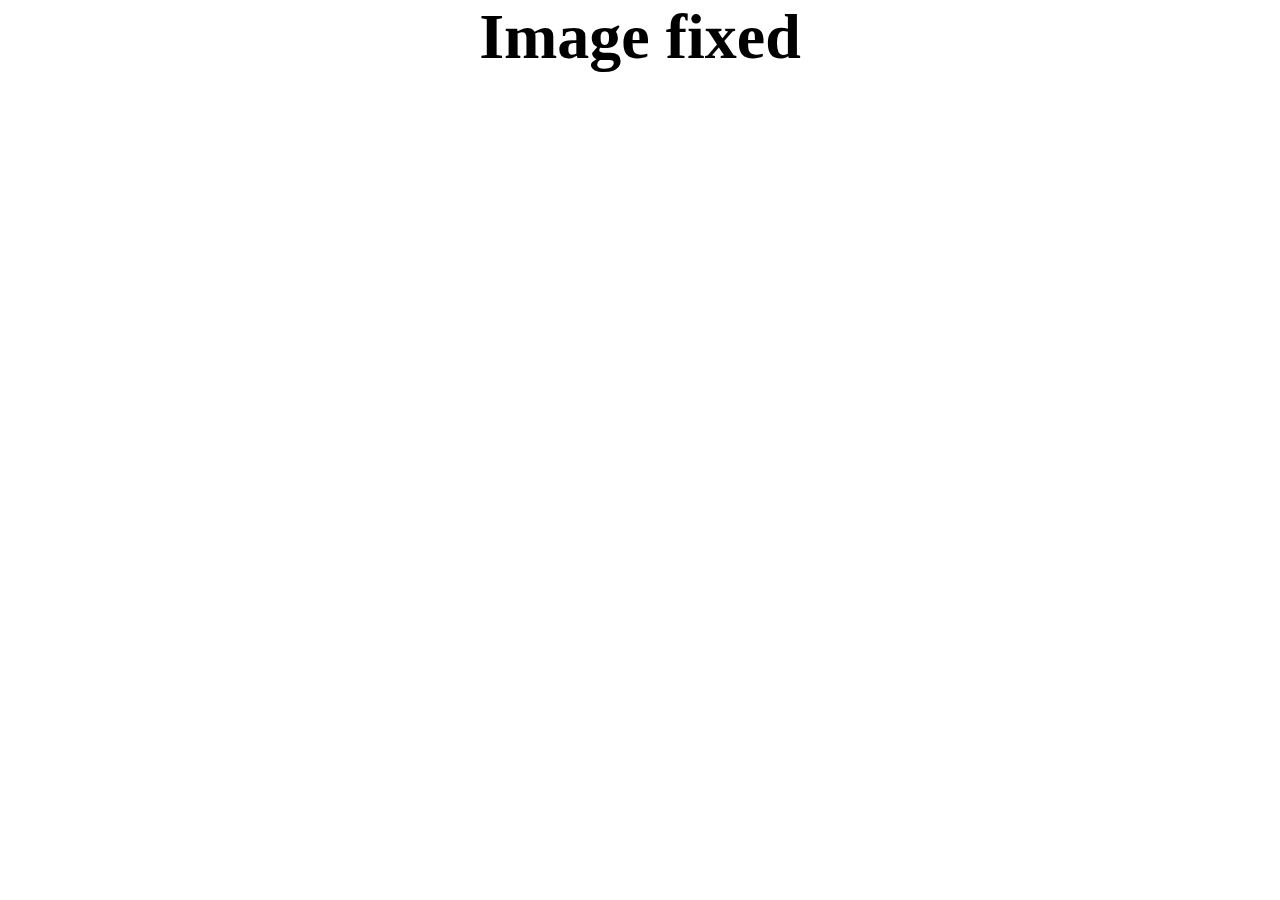
==== image-fixed.html @ 555d02b5 "test image" ====
<!--
 Copyright 2016 Google Inc.
 
 Licensed under the Apache License, Version 2.0 (the "License");
 you may not use this file except in compliance with the License.
 You may obtain a copy of the License at
 
      http://www.apache.org/licenses/LICENSE-2.0
 
 Unless required by applicable law or agreed to in writing, software
 distributed under the License is distributed on an "AS IS" BASIS,
 WITHOUT WARRANTIES OR CONDITIONS OF ANY KIND, either express or implied.
 See the License for the specific language governing permissions and
 limitations under the License.
-->

<!doctype html>
<html ⚡ lang="en">
  <head>
    <meta charset="utf-8" />
    <link rel="canonical" href="/index.html">
    <meta name="viewport" content="width=device-width,minimum-scale=1,initial-scale=1">
    <script async src="https://cdn.ampproject.org/v0.js"></script>
    <script async custom-element="amp-list" src="https://cdn.ampproject.org/v0/amp-list-0.1.js"></script>
    <script custom-element="amp-form" src="https://cdn.ampproject.org/v0/amp-form-0.1.js" async></script>
    <script async custom-template="amp-mustache" src="https://cdn.ampproject.org/v0/amp-mustache-0.2.js"></script>
    <script async custom-element="amp-sidebar" src="https://cdn.ampproject.org/v0/amp-sidebar-0.1.js"></script>
    <script async custom-element="amp-experiment" src="https://cdn.ampproject.org/v0/amp-experiment-0.1.js"></script>
    <script async custom-element="amp-analytics" src="https://cdn.ampproject.org/v0/amp-analytics-0.1.js"></script>
    <script async custom-element="amp-lightbox" src="https://cdn.ampproject.org/v0/amp-lightbox-0.1.js"></script>
    <script async custom-element="amp-bind" src="https://cdn.ampproject.org/v0/amp-bind-0.1.js"></script>
    <!-- <script async custom-element="amp-access" src="https://cdn.ampproject.org/v0/amp-access-0.1.js"></script> -->

    <!-- <script async custom-element="amp-audio" src="https://cdn.ampproject.org/v0/amp-audio-0.1.js"></script> -->
    <meta name="amp-script-src" content="sha384-_K5vObiCHYkKi59Du3oqqLYhv3FxC2SoQ6OXQ6FcKaAovOQDBbVJFN2Xl1-vRjhw"/>
    <link rel="shortcut icon" href="amp_favicon.png">

    <title>AMP Playground</title>
    <style amp-boilerplate>body{-webkit-animation:-amp-start 8s steps(1,end) 0s 1 normal both;-moz-animation:-amp-start 8s steps(1,end) 0s 1 normal both;-ms-animation:-amp-start 8s steps(1,end) 0s 1 normal both;animation:-amp-start 8s steps(1,end) 0s 1 normal both}@-webkit-keyframes -amp-start{from{visibility:hidden}to{visibility:visible}}@-moz-keyframes -amp-start{from{visibility:hidden}to{visibility:visible}}@-ms-keyframes -amp-start{from{visibility:hidden}to{visibility:visible}}@-o-keyframes -amp-start{from{visibility:hidden}to{visibility:visible}}@keyframes -amp-start{from{visibility:hidden}to{visibility:visible}}</style><noscript><style amp-boilerplate>body{-webkit-animation:none;-moz-animation:none;-ms-animation:none;animation:none}</style></noscript>
    <style amp-custom>

      body {
        width: auto;
        margin: 0;
        padding: 0;
        overflow: scroll;
      }

      .center {
        max-width: 790px;
        margin-left: auto;
        margin-right: auto;
        overflow: auto;
      }
      header {
        font-size: 2em;
        text-align: center;
      }

      h1 {
        margin: 0;
      }
      .text-center {
        text-align: center;
      }
    </style>
    <script type="application/ld+json">
      {
       "@context": "http://schema.org",
       "@type": "NewsArticle",
       "mainEntityOfPage":{
         "@type":"WebPage",
         "@id":"https://example.com/my-article.html"
       },
       "headline": "My First AMP Article",
       "image": {
         "@type": "ImageObject",
         "url": "https://example.com/article_thumbnail1.jpg",
         "height": 800,
         "width": 800
       },
       "datePublished": "2015-02-05T08:00:00+08:00",
       "dateModified": "2015-02-05T09:20:00+08:00",
       "author": {
         "@type": "Person",
         "name": "John Doe"
       },
       "publisher": {
         "@type": "Organization",
         "name": "⚡ AMP Times",
         "logo": {
           "@type": "ImageObject",
           "url": "https://example.com/amptimes_logo.jpg",
           "width": 600,
           "height": 60
         }
       },
       "description": "My first experience in an AMPlified world"
      }
    </script>
  </head> 

  <body>
    <main class="center text-center">
      <header><h1>Image fixed</h1></header>
      <amp-img
        alt="A view of the sea"
        src="/img/mountains-narrow.jpg"
        width="300"
        height="169"
        layout="fixed"
      >
      </amp-img>
    </main>
  </body>
</html>
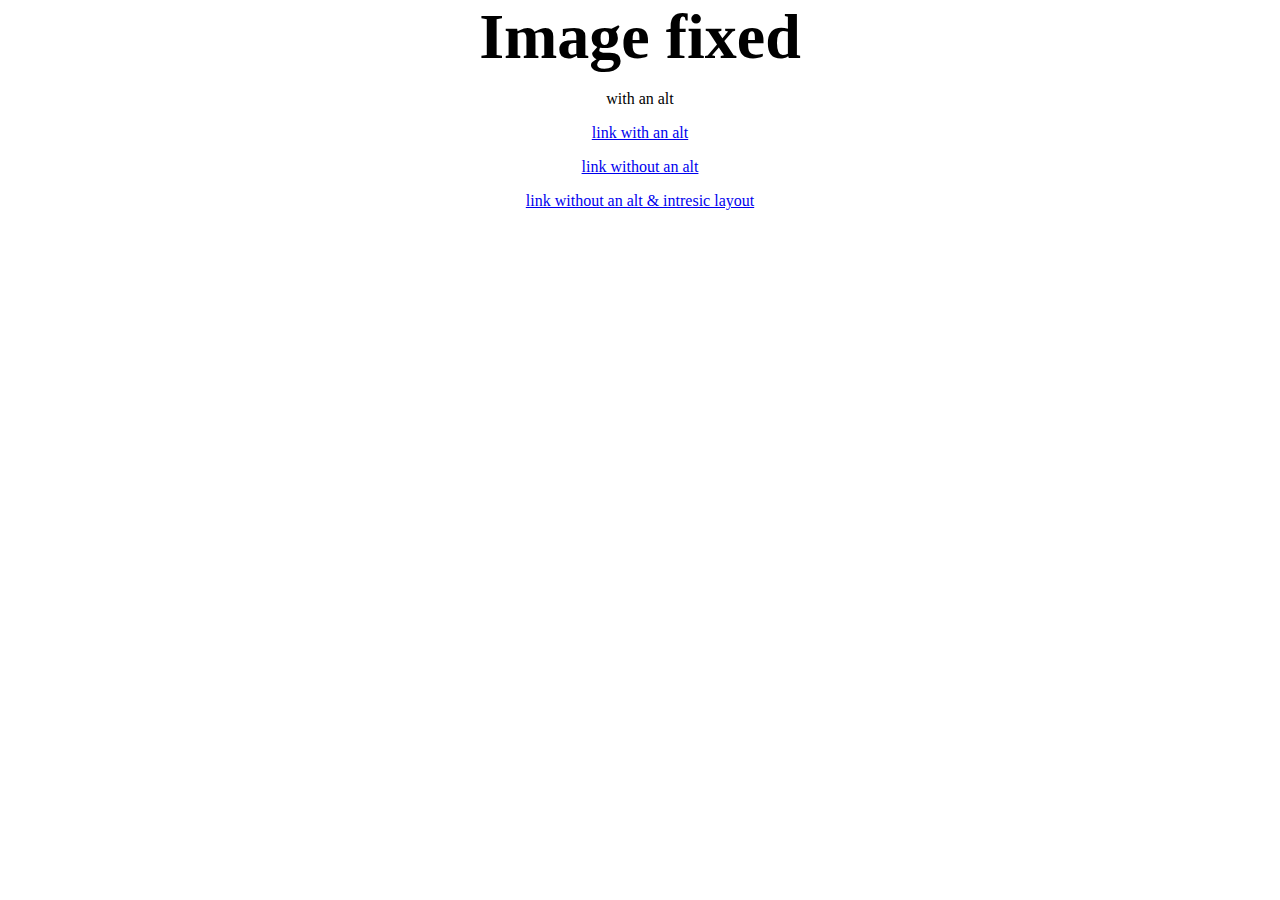
==== commit b3615699: "test case" ====
--- a/image-fixed.html
+++ b/image-fixed.html
@@ -103,14 +103,57 @@
   <body>
     <main class="center text-center">
       <header><h1>Image fixed</h1></header>
-      <amp-img
+      <figure>
+        <amp-img
         alt="A view of the sea"
         src="/img/mountains-narrow.jpg"
         width="300"
         height="169"
         layout="fixed"
-      >
-      </amp-img>
+        >
+        </amp-img>
+        <figcaption>with an alt</figcaption>  
+      </figure>
+
+      <a href="#">
+        <figure>
+          <amp-img
+          alt="A view of the sea"
+          src="/img/mountains-narrow.jpg"
+          width="300"
+          height="169"
+          layout="fixed"
+          >
+          </amp-img>
+          <figcaption>link with an alt</figcaption>  
+        </figure>
+      </a>
+
+      <a href="#">
+        <figure>
+          <amp-img
+          src="/img/mountains-narrow.jpg"
+          width="300"
+          height="169"
+          layout="fixed"
+          >
+          </amp-img>
+          <figcaption>link without an alt</figcaption>  
+        </figure>
+      </a>
+
+      <a href="#">
+        <figure>
+          <amp-img
+          src="/img/mountains-narrow.jpg"
+          width="300"
+          height="169"
+          layout="intresic"
+          >
+          </amp-img>
+          <figcaption>link without an alt & intresic layout</figcaption>  
+        </figure>
+      </a>
     </main>
   </body>
 </html>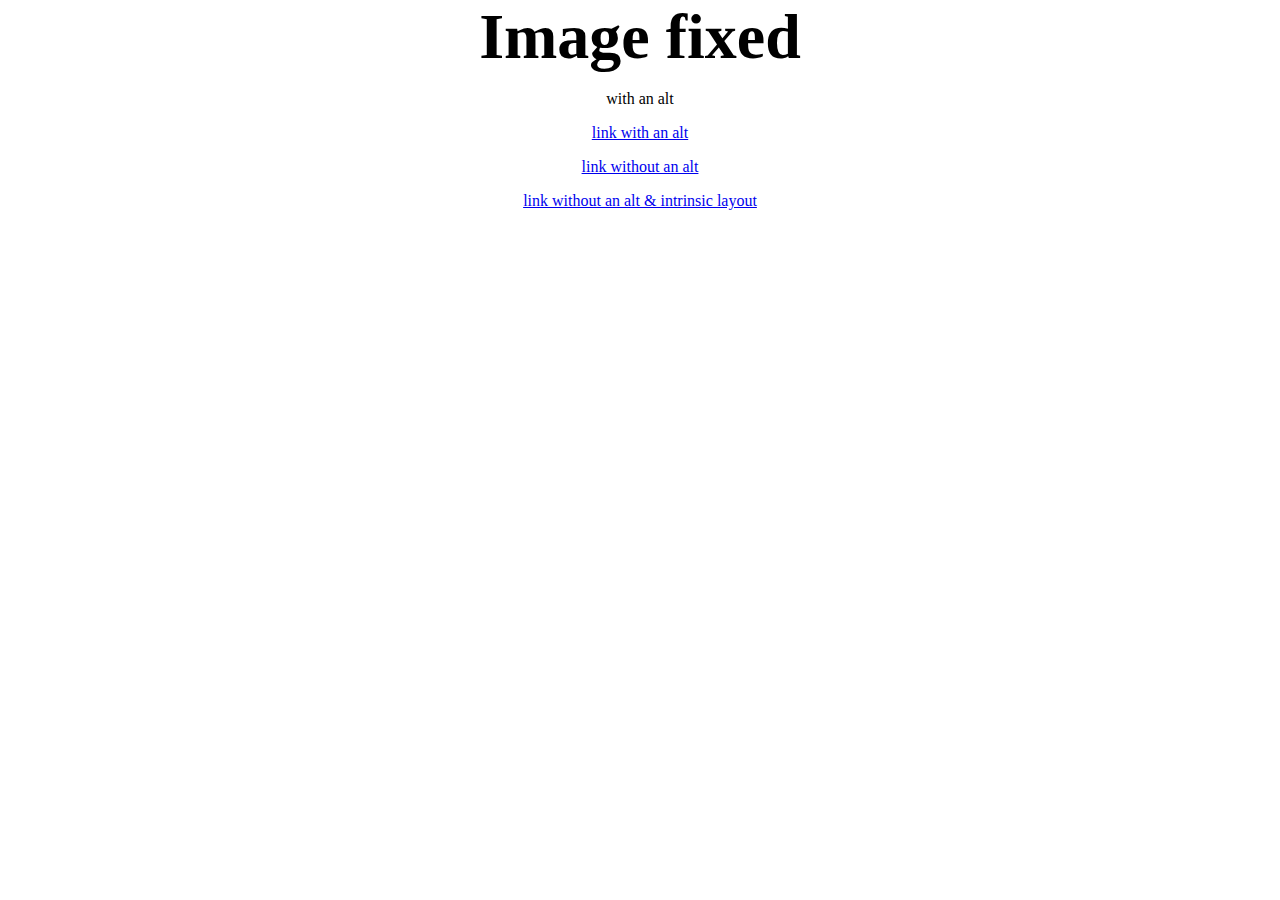
==== commit 4d7a279f: "fix typo" ====
--- a/image-fixed.html
+++ b/image-fixed.html
@@ -148,10 +148,10 @@
           src="/img/mountains-narrow.jpg"
           width="300"
           height="169"
-          layout="intresic"
+          layout="intrinsic"
           >
           </amp-img>
-          <figcaption>link without an alt & intresic layout</figcaption>  
+          <figcaption>link without an alt & intrinsic layout</figcaption>  
         </figure>
       </a>
     </main>
